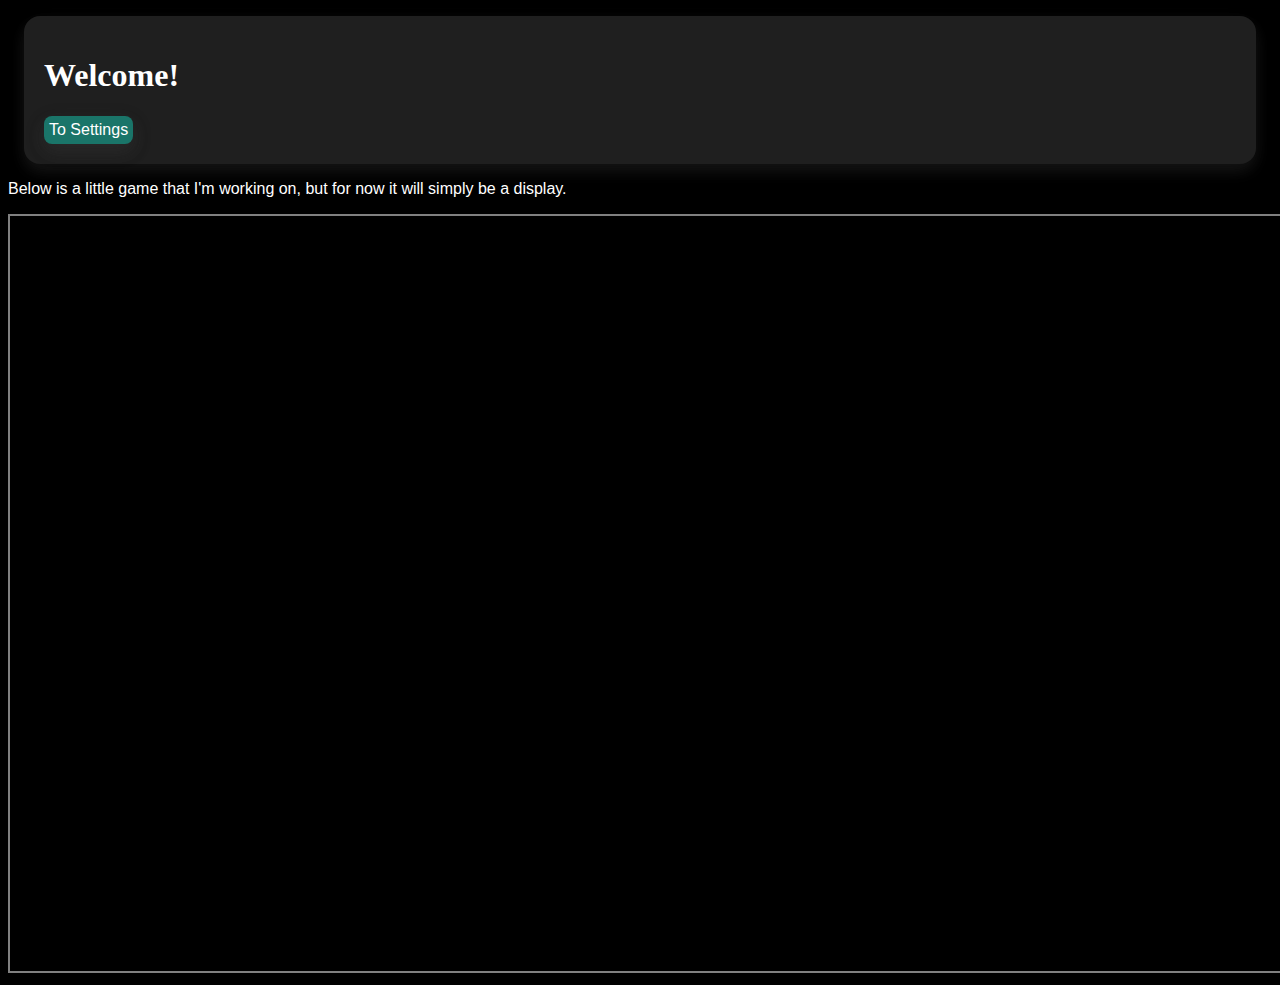
==== game.html @ b8bf5675 "Merge branch 'main' of https://github.com/StellarX20/Game" ====
<!doctype html>
<html>
  <head>
    <script id="TheScript" src="Script.js" defer></script>
    <script id="TheGameScript" src="GameScript.js" defer></script>
	  <title id="PageTitle">Game Prototype</title>
	  <link rel="stylesheet" href="styles.css" id="stylelink">
    <meta charset="utf-8">
    <meta name="keywords" content="HTML, CSS, JavaScript, Canvas, Welcome, Division, Game">
  </head>
  <body id="HTMLBody">
   <div> <h1> Welcome! </h1> <button onclick="document.location = 'settings.html'">To Settings</button> </div>
  <p> Below is a little game that I'm working on, but for now it will simply be a display. </p>
  <canvas id="canvas" height="755" width="1505" onclick=""> Your browser doesn't support the &ltcanvas&gt tag! </canvas>
  </body>
</html>
---- styles.css ----
:root {
    --td: 0.4s;
}
p {
 font-family: helvetica;
 color: #FFFFFF;
 transition-duration: 0.4s;
}
 body {
 background-color: #000;
 transition-duration: 0.4s;
 }
 div {
 background-color: #1F1F1F;
 padding: 20px;
 box-shadow: 0 8px 16px 0 rgba(63,63,63,0.2), 0 6px 20px 0 rgba(63,63,63,0.19);
 border-radius: 16px;
 margin: 16px;
 transition-duration: 0.4s;
}
 h1 {
 font-family: georgia;
 color: #FFFFFF;
 transition-duration: 0.4s;
}
 button {
 background-color: #1A7569;
 display: inline-block;
 border-radius: 8px;
 border: none;
 box-shadow: 0 8px 16px 0 rgba(63,63,63,0.2), 0 6px 20px 0 rgba(63,63,63,0.19);
 font-family: helvetica;
 color: #FFFFFF;
 font-size: 16px;
 padding: 5px;
 transition-duration: 0.4s;
}
 button:hover {
 background-color: #1E8A7C;
 box-shadow: 0 8px 16px 0 rgba(63,63,63,0.3), 0 6px 20px 0 rgba(63,63,63,0.29);
 font-size: 17px;
 cursor: pointer;
}
 button:disabled {
 background-color: #197468;
 cursor: not-allowed;
 opacity: 0.6;
}
 button:active {
 background-color: #00B39B;
 box-shadow: 0 8px 16px 0 rgba(63,63,63,0.3), 0 6px 20px 0 rgba(63,63,63,0.29);
 font-size: 16px;
 cursor: pointer;
}
 .buttonalt {
 background-color: #474747;
 display: inline-block;
 border-radius: 8px;
 border: none;
 box-shadow: 0 8px 16px 0 rgba(63,63,63,0.2), 0 6px 20px 0 rgba(63,63,63,0.19);
 font-family: helvetica;
 color: #FFFFFF;
 font-size: 16px;
 padding: 5px;
 transition-duration: 0.4s;
}
 .buttonalt:hover {
 background-color: #545454;
 box-shadow: 0 8px 16px 0 rgba(63,63,63,0.3), 0 6px 20px 0 rgba(63,63,63,0.29);
 font-size: 17px;
 cursor: pointer;
}
 .buttonalt:disabled {
 background-color: #474747;
 cursor: not-allowed;
 opacity: 0.6;
}
 .buttonalt:active {
 background-color: #595959;
 box-shadow: 0 8px 16px 0 rgba(63,63,63,0.3), 0 6px 20px 0 rgba(63,63,63,0.29);
 cursor: pointer;
 font-size: 16px;
}
 iframe {
 border: 1px solid white;
 margin: 10px
 }
 dfn {
 font-weight: bold;
 font-style: italic;
 color: #93FFFF;
 }
 canvas {
     border: 2px solid #808080
 }
 /* Edit This Note So You Can Fetch Origin I Guess */
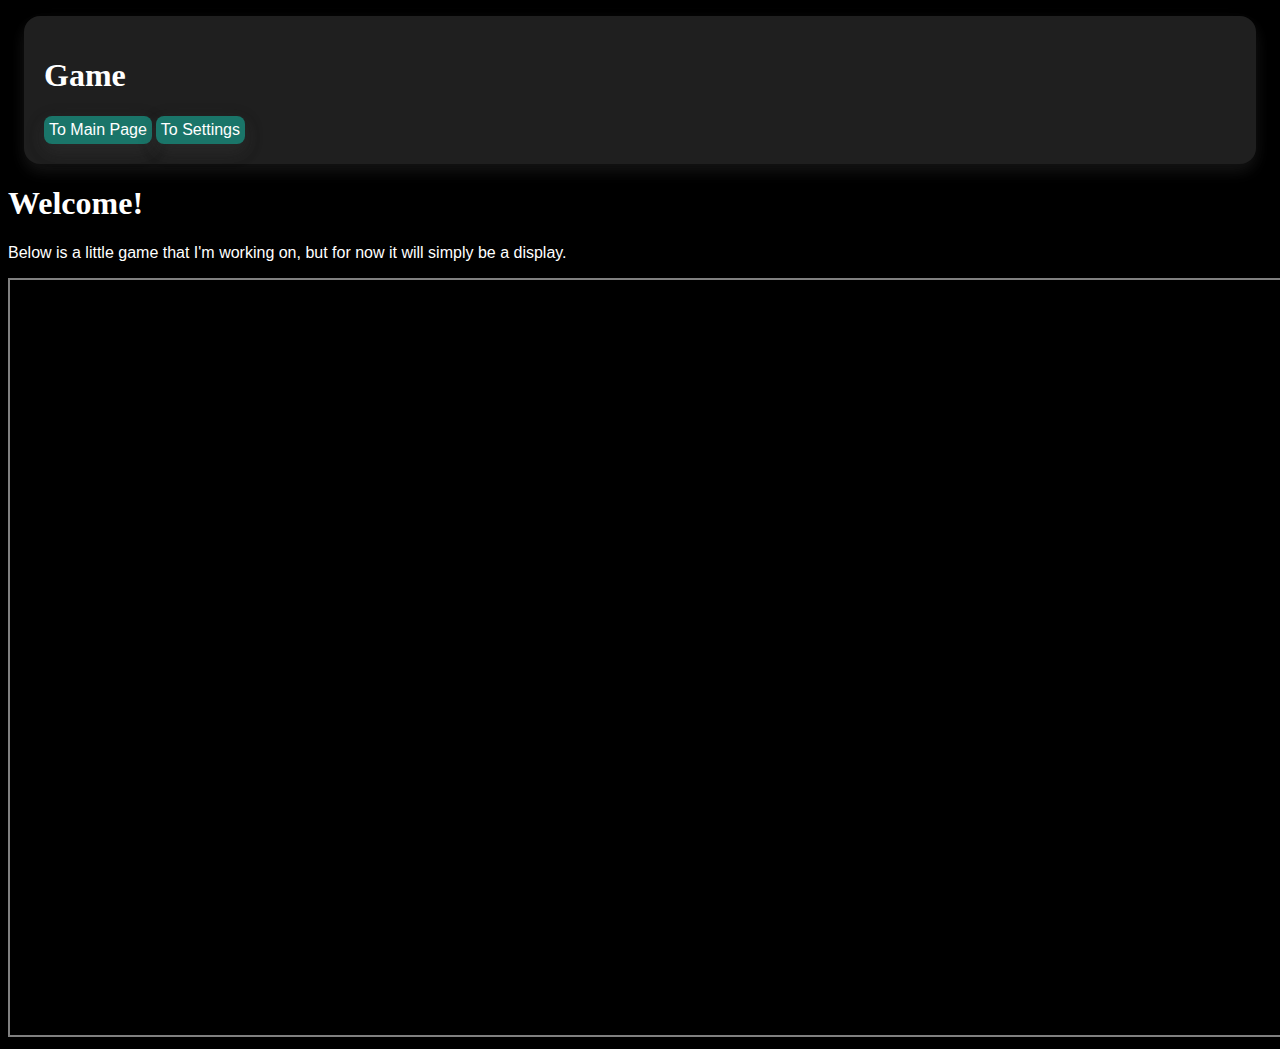
==== commit 114c7c3e: "Fixed up index.html" ====
--- a/game.html
+++ b/game.html
@@ -9,7 +9,8 @@
     <meta name="keywords" content="HTML, CSS, JavaScript, Canvas, Welcome, Division, Game">
   </head>
   <body id="HTMLBody">
-   <div> <h1> Welcome! </h1> <button onclick="document.location = 'settings.html'">To Settings</button> </div>
+   <div> <h1> Game </h1> <nav> <button onclick="document.location='index.html'"> To Main Page </button> <button onclick="document.location='settings.html'"> To Settings </button> </nav> </div>
+  <h1> Welcome! </h1>
   <p> Below is a little game that I'm working on, but for now it will simply be a display. </p>
   <canvas id="canvas" height="755" width="1505" onclick=""> Your browser doesn't support the &ltcanvas&gt tag! </canvas>
   </body>
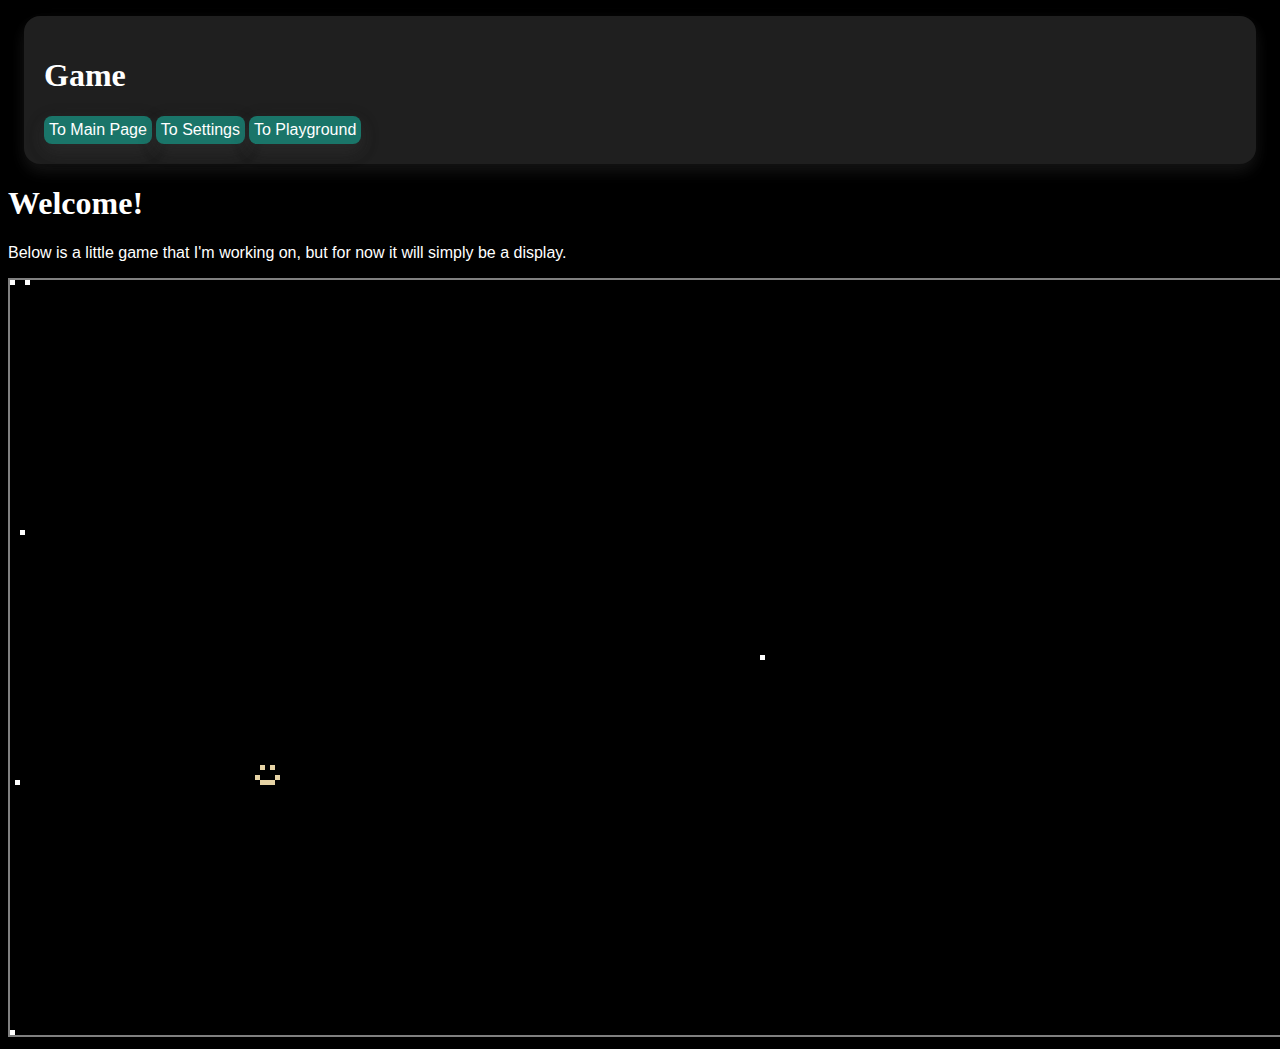
==== commit 6f457718: "Added to gamescript" ====
--- a/game.html
+++ b/game.html
@@ -9,9 +9,9 @@
     <meta name="keywords" content="HTML, CSS, JavaScript, Canvas, Welcome, Division, Game">
   </head>
   <body id="HTMLBody">
-   <div> <h1> Game </h1> <nav> <button onclick="document.location='index.html'"> To Main Page </button> <button onclick="document.location='settings.html'"> To Settings </button> </nav> </div>
+   <div> <h1> Game </h1> <nav> <button onclick="document.location='index.html'"> To Main Page </button> <button onclick="document.location='settings.html'"> To Settings </button> <button onclick="linkbtn('playground.html')"> To Playground </button> </nav> </div>
   <h1> Welcome! </h1>
   <p> Below is a little game that I'm working on, but for now it will simply be a display. </p>
-  <canvas id="canvas" height="755" width="1505" onclick=""> Your browser doesn't support the &ltcanvas&gt tag! </canvas>
+  <canvas id="canvas" height="755" width="1505" onclick="test(event,water)"> Your browser doesn't support the &ltcanvas&gt tag! </canvas>
   </body>
 </html>
--- a/styles.css
+++ b/styles.css
@@ -1,17 +1,24 @@
 :root {
     --td: 0.4s;
+    --divb: #1f1f1f;
+    --mbc: #000;
+    --mfc: #fff;
+}
+html {
+ color: var(--mfc);
+ background-color: var(--mbc);
 }
 p {
  font-family: helvetica;
- color: #FFFFFF;
+ color: var(--mfc);
  transition-duration: 0.4s;
 }
  body {
- background-color: #000;
+ background-color: var(--mbc);
  transition-duration: 0.4s;
  }
  div {
- background-color: #1F1F1F;
+ background-color: var(--divb);
  padding: 20px;
  box-shadow: 0 8px 16px 0 rgba(63,63,63,0.2), 0 6px 20px 0 rgba(63,63,63,0.19);
  border-radius: 16px;
@@ -20,7 +27,7 @@
 }
  h1 {
  font-family: georgia;
- color: #FFFFFF;
+ color: var(--mfc);
  transition-duration: 0.4s;
 }
  button {
@@ -30,7 +37,7 @@
  border: none;
  box-shadow: 0 8px 16px 0 rgba(63,63,63,0.2), 0 6px 20px 0 rgba(63,63,63,0.19);
  font-family: helvetica;
- color: #FFFFFF;
+ color: var(--mfc);
  font-size: 16px;
  padding: 5px;
  transition-duration: 0.4s;
@@ -59,7 +66,7 @@
  border: none;
  box-shadow: 0 8px 16px 0 rgba(63,63,63,0.2), 0 6px 20px 0 rgba(63,63,63,0.19);
  font-family: helvetica;
- color: #FFFFFF;
+ color: var(--mfc);
  font-size: 16px;
  padding: 5px;
  transition-duration: 0.4s;
@@ -82,7 +89,7 @@
  font-size: 16px;
 }
  iframe {
- border: 1px solid white;
+ border: 1px solid var(--mfc);
  margin: 10px
  }
  dfn {
@@ -93,4 +100,58 @@
  canvas {
      border: 2px solid #808080
  }
+ @keyframes spin {
+    0% { transform: rotate(0deg); }
+    100% { transform: rotate(360deg); }
+  }
+ #Spinner1 {
+     animation: spin 1s linear infinite;
+     width: 120px;
+     height: 120px;
+     border-radius: 50%;
+     background-image: conic-gradient(red, orange, orange, yellow, yellow, green, green, blue, blue, indigo, indigo, violet, violet, red)
+ }
+ .Spinner {
+     animation: spin 1s linear infinite;
+     border-radius: 50%;
+     background-color: var(--mfc);
+     color: var(--mbc);
+     border: 10px solid gray;
+ }
+ #Spinner2 {
+     border-top: 10px solid red;
+     width: 110px;
+     height: 110px;
+ }
+ #Spinner3 {
+     animation-duration: 0.00139s;
+     background-color: red;
+     border-top: 10px solid yellow;
+     width: 110px;
+     height: 110px;
+ }
+ #Spinner4 {
+     animation-direction: reverse;
+     background-color: green;
+     border-bottom: 10px solid blue;
+     width: 110px;
+     height: 110px;
+ }
+ .SpinnerOnHover {
+    border-radius: 50%;
+    background-color: var(--mfc);
+    color: var(--mbc);
+    border: 10px solid gray;
+    height: 110px;
+    width: 110px;
+    animation: spin 1s linear infinite;
+    animation-play-state: paused;
+ }
+ .SpinnerOnHover:hover {
+     animation: spin 1s linear infinite;
+     animation-play-state: running;
+ }
+ #Spinner5 {
+     background-image: linear-gradient(red, green, blue);
+ }
  /* Edit This Note So You Can Fetch Origin I Guess */